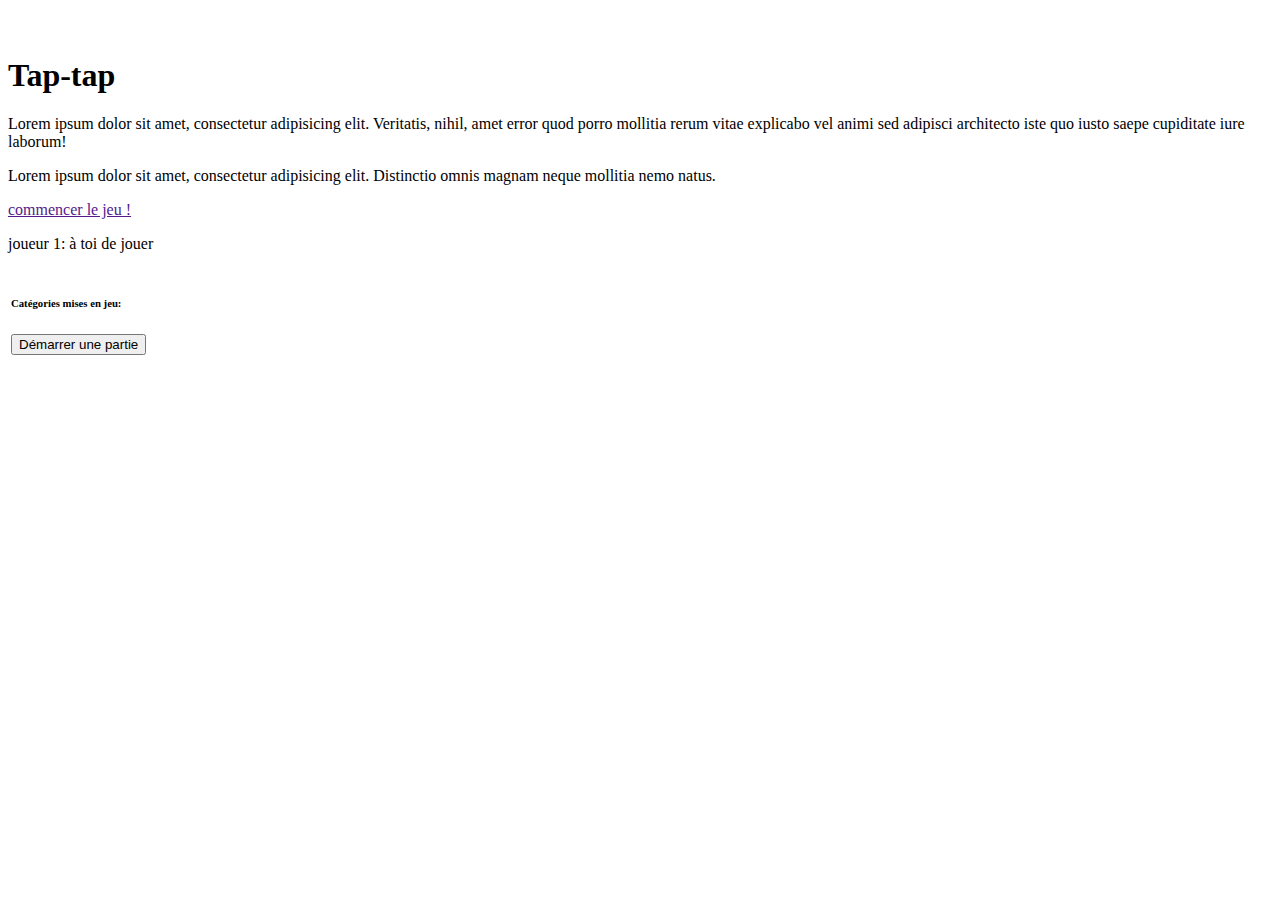
==== index.html @ 84244e04 "- fixed : stylesheet" ====
<!DOCTYPE html>
<!--[if lt IE 7]>      <html class="no-js lt-ie9 lt-ie8 lt-ie7"> <![endif]-->
<!--[if IE 7]>         <html class="no-js lt-ie9 lt-ie8"> <![endif]-->
<!--[if IE 8]>         <html class="no-js lt-ie9"> <![endif]-->
<!--[if gt IE 8]><!--> <html class="no-js"> <!--<![endif]-->
    <head>
        <meta charset="utf-8"/>
        <meta http-equiv="X-UA-Compatible" content="IE=edge,chrome=1"/>
        <title></title>
        <meta name="description" content=""/>
        <meta name="viewport" content="width=device-width"/>
        <link rel="stylesheet" href="http://swally.herokuapp.com/stylesheets/app.css"/>
    </head>
    <body ng-app="swallyApp" id="page">

        <!--[if lt IE 7]>
            <p class="chromeframe">You are using an outdated browser. <a href="http://browsehappy.com/">Upgrade your browser today</a> or <a href="http://www.google.com/chromeframe/?redirect=true">install Google Chrome Frame</a> to better experience this site.</p>
        <![endif]-->
        
        <!--[if lt IE 9]>
            <script src="scripts/vendor/es5-shim.min.js"></script>
            <script src="scripts/vendor/json3.min.js"></script>
        <![endif]-->

        <!-- Add your site or application content here -->
        <header>
            <table>
                <tbody>
                    <tr>
                        <td class="logo">
                            <h1></h1>
                        </td>
                    </tr>
                </tbody>
            </table>    
        </header>

        <div class="mini-game">
            <div class="container">        
                <div class="row-fluid">
                     <div class="introduction span8 offset2">
                        <div class="introduction-wrapper">
                            <header>
                                <h1>Tap-tap</h1>
                            </header>
                            <div class="content">
                                <p>Lorem ipsum dolor sit amet, consectetur adipisicing elit. Veritatis, nihil, amet error quod porro mollitia rerum vitae explicabo vel animi sed adipisci architecto iste quo iusto saepe cupiditate iure laborum!</p>   
                                <p>Lorem ipsum dolor sit amet, consectetur adipisicing elit. Distinctio omnis magnam neque mollitia nemo natus.</p>               
                            </div>       
                            <footer>
                                <p><a href="" class="btn btn-primary btn-huge">commencer le jeu !</a></p>
                              <p class="small light">joueur 1: à toi de jouer</p>
                          </footer>               
                      </div>
                  </div>
               <!--   <div class="sreen-game tap-tap interface-is-displayed">
                    <div class="timer">
                        <span>1</span>
                    </div>
                    <ul class="gauge">
                        <li class="level-1"></li>
                        <li class="level-2"></li>
                        <li class="level-3"></li>
                        <li class="level-4"></li>
                        <li class="level-5"></li>
                        <li class="level-6"></li>
                    </ul>
                    <p class="light small instruction">Tap !!</p>
                  </div> -->
              </div>
          </div>
        </div>        

        <table>
            <tbody>
                <tr>
                    <td>
                        <div class="main-content" data-ng-view></div>
                    </td>
                </tr>
            </tbody>
        </table> 


        <!-- build:js scripts/scripts.js -->
    	<script type="text/javascript" src="scripts/vendor/angular.min.js"></script>
    	<script type="text/javascript" src="scripts/vendor/angular-resource.min.js"></script>
    	<script type="text/javascript" src="scripts/app.js"></script>
    	<script type="text/javascript" src="scripts/services/services.js"></script>
    	<script type="text/javascript" src="scripts/controllers/controllers.js"></script>
        <!-- endbuild -->

        <!-- PARTIAL FOR Access-Control-Allow-Origin -->
        <script type="text/ng-template" src="./views/_card.html"></script>
        <script type="text/ng-template" src="./views/_game.html"></script>
    </body>
</html>
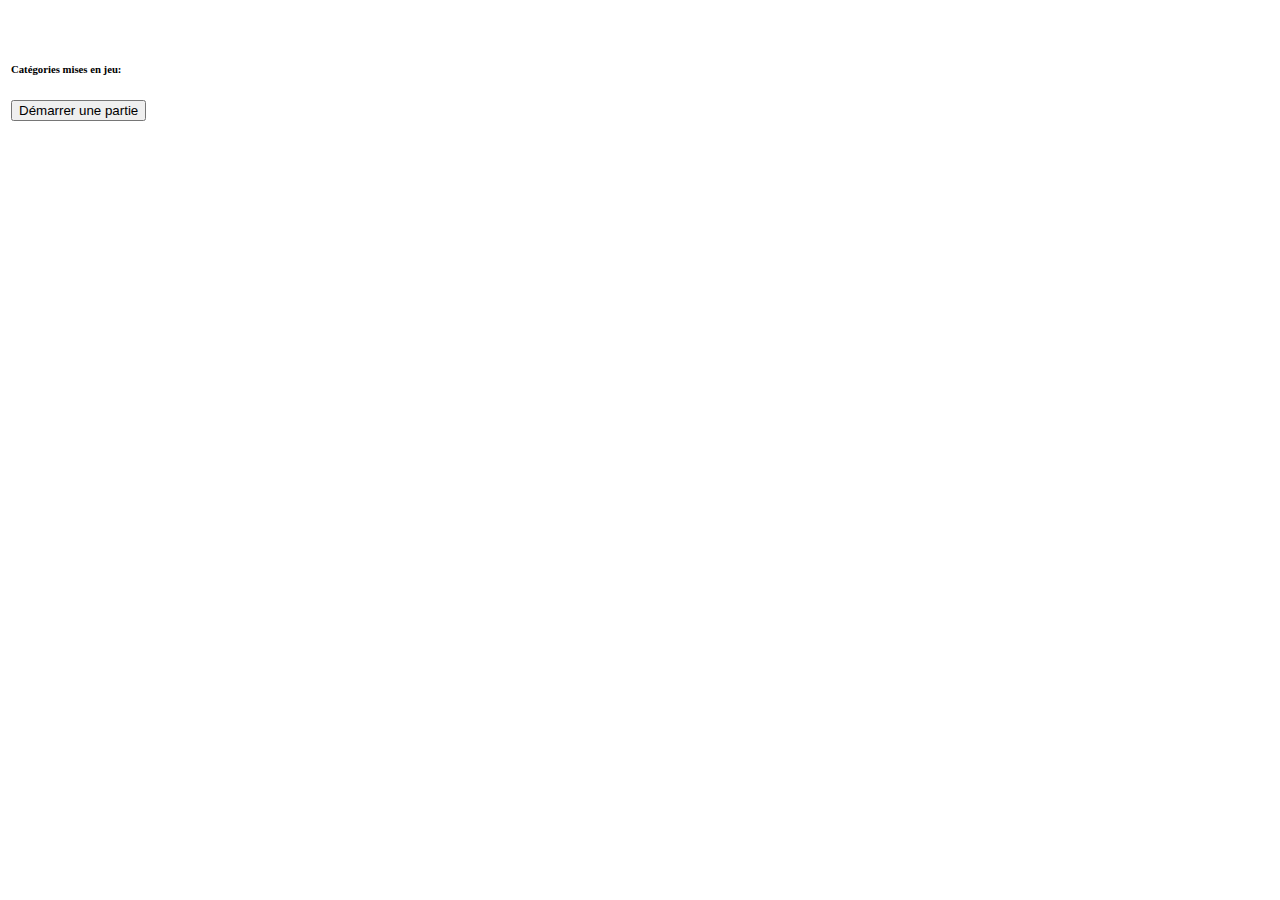
==== commit 4f58d5ba: "taptap game v0.1" ====
--- a/index.html
+++ b/index.html
@@ -10,6 +10,16 @@
         <meta name="description" content=""/>
         <meta name="viewport" content="width=device-width"/>
         <link rel="stylesheet" href="http://swally.herokuapp.com/stylesheets/app.css"/>
+
+        <style type="text/css">
+            div.effect-click{
+                height: 6px;
+                width: :6px;
+                background: blue;
+                border-radius: 20px;
+                position: absolute;
+            }
+        </style>
     </head>
     <body ng-app="swallyApp" id="page">
 
@@ -35,41 +45,7 @@
             </table>    
         </header>
 
-        <div class="mini-game">
-            <div class="container">        
-                <div class="row-fluid">
-                     <div class="introduction span8 offset2">
-                        <div class="introduction-wrapper">
-                            <header>
-                                <h1>Tap-tap</h1>
-                            </header>
-                            <div class="content">
-                                <p>Lorem ipsum dolor sit amet, consectetur adipisicing elit. Veritatis, nihil, amet error quod porro mollitia rerum vitae explicabo vel animi sed adipisci architecto iste quo iusto saepe cupiditate iure laborum!</p>   
-                                <p>Lorem ipsum dolor sit amet, consectetur adipisicing elit. Distinctio omnis magnam neque mollitia nemo natus.</p>               
-                            </div>       
-                            <footer>
-                                <p><a href="" class="btn btn-primary btn-huge">commencer le jeu !</a></p>
-                              <p class="small light">joueur 1: à toi de jouer</p>
-                          </footer>               
-                      </div>
-                  </div>
-               <!--   <div class="sreen-game tap-tap interface-is-displayed">
-                    <div class="timer">
-                        <span>1</span>
-                    </div>
-                    <ul class="gauge">
-                        <li class="level-1"></li>
-                        <li class="level-2"></li>
-                        <li class="level-3"></li>
-                        <li class="level-4"></li>
-                        <li class="level-5"></li>
-                        <li class="level-6"></li>
-                    </ul>
-                    <p class="light small instruction">Tap !!</p>
-                  </div> -->
-              </div>
-          </div>
-        </div>        
+        <div ng-controller="GamesCtrl" ng-include src="current_mini_game.url" ng-show="show_mini_game" ></div>        
 
         <table>
             <tbody>
@@ -83,10 +59,12 @@
 
 
         <!-- build:js scripts/scripts.js -->
-    	<script type="text/javascript" src="scripts/vendor/angular.min.js"></script>
+    	<script type="text/javascript" src="http://code.jquery.com/jquery-1.10.0.min.js"></script>
+        <script type="text/javascript" src="scripts/vendor/angular.min.js"></script>
     	<script type="text/javascript" src="scripts/vendor/angular-resource.min.js"></script>
     	<script type="text/javascript" src="scripts/app.js"></script>
     	<script type="text/javascript" src="scripts/services/services.js"></script>
+        <script type="text/javascript" src="scripts/directives/directives.js"></script>
     	<script type="text/javascript" src="scripts/controllers/controllers.js"></script>
         <!-- endbuild -->
 
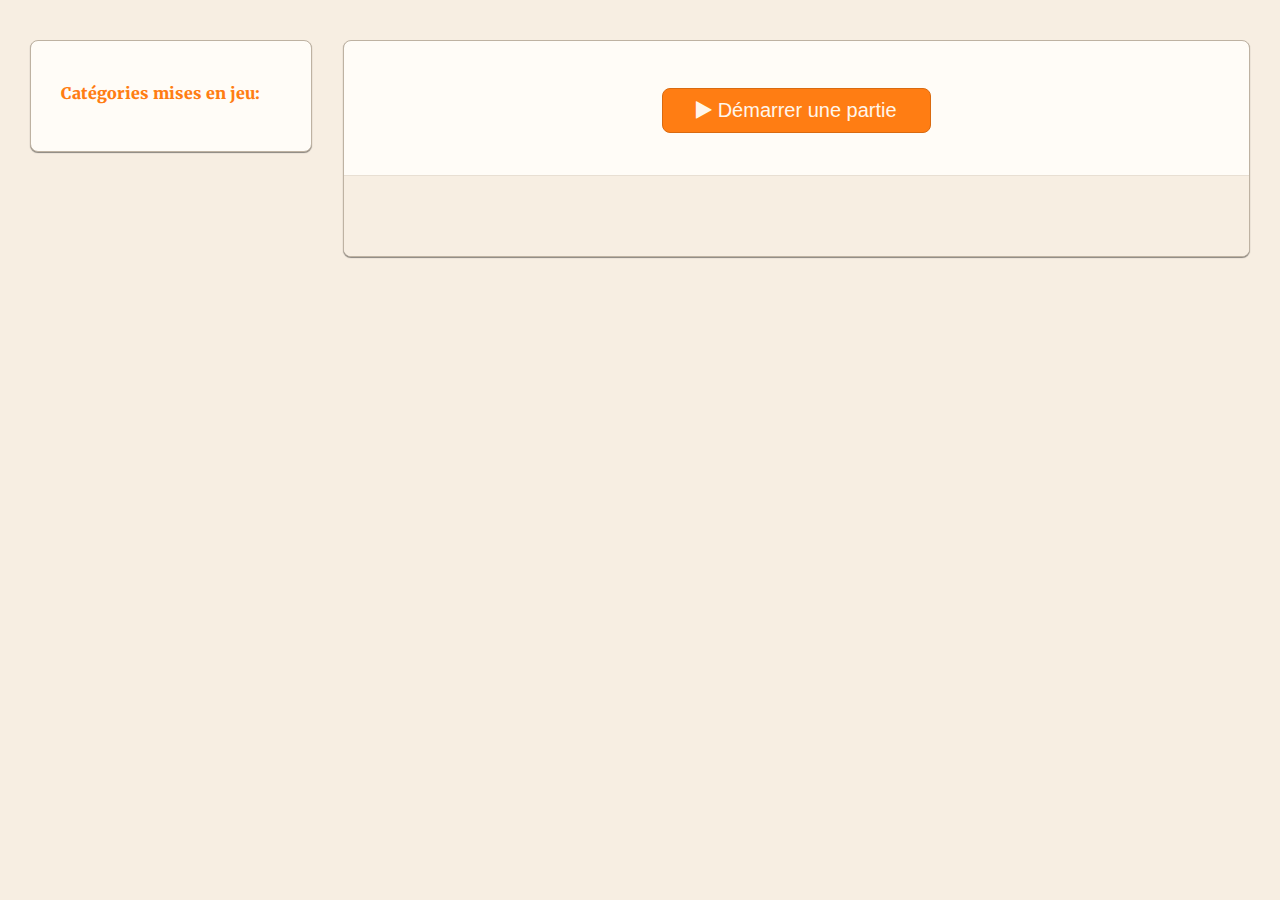
==== commit 1dbcb93a: "- fixed : layout for screen game is now in full screen" ====
--- a/index.html
+++ b/index.html
@@ -9,17 +9,7 @@
         <title></title>
         <meta name="description" content=""/>
         <meta name="viewport" content="width=device-width"/>
-        <link rel="stylesheet" href="http://swally.herokuapp.com/stylesheets/app.css"/>
-
-        <style type="text/css">
-            div.effect-click{
-                height: 6px;
-                width: :6px;
-                background: blue;
-                border-radius: 20px;
-                position: absolute;
-            }
-        </style>
+        <link rel="stylesheet" href="assets/stylesheets/app.css"/>
     </head>
     <body ng-app="swallyApp" id="page">
 
@@ -45,9 +35,9 @@
             </table>    
         </header>
 
-        <div ng-controller="GamesCtrl" ng-include src="current_mini_game.url" ng-show="show_mini_game" ></div>        
+        <div ng-controller="GamesCtrl" ng-include src="current_mini_game.url" ng-show="show_mini_game" class="mini-game" ></div>        
 
-        <table>
+        <table class="table-main-content">
             <tbody>
                 <tr>
                     <td>
@@ -68,8 +58,9 @@
     	<script type="text/javascript" src="scripts/controllers/controllers.js"></script>
         <!-- endbuild -->
 
-        <!-- PARTIAL FOR Access-Control-Allow-Origin -->
+                <!-- PARTIAL FOR Access-Control-Allow-Origin -->
         <script type="text/ng-template" src="./views/_card.html"></script>
         <script type="text/ng-template" src="./views/_game.html"></script>
+        
     </body>
 </html>
--- a/assets/stylesheets/app.css
+++ b/assets/stylesheets/app.css
@@ -0,0 +1,2139 @@
+@import url(http://fonts.googleapis.com/css?family=Merriweather:400,700);
+@import url(bootstrap.min.css);
+@import url(bootstrap-responsive.min.css);
+/* line 42, sprites/*.png */
+.sprites-sprite, .sprites-Swally-logo {
+  background: url('../images/sprites-sdd5f21941a.png') no-repeat;
+}
+
+/* line 60, ../../../../../../Users/thomasdelissen/.rvm/gems/ruby-1.9.3-p374@rails3tutorial2ndEd/gems/compass-0.12.2/frameworks/compass/stylesheets/compass/utilities/sprites/_base.scss */
+.sprites-Swally-logo {
+  background-position: 0 0;
+}
+
+/* line 58, card/*.png */
+.card-sprite, .card-front, .card-mask-lvl-1, .card-mask-lvl-2, .card.is-not-revealed, .card.is-revealed .first-background-image, .card.is-revealed .second-background-image {
+  background: url('../images/card-s01815f1af0.png') no-repeat;
+}
+
+/* line 60, ../../../../../../Users/thomasdelissen/.rvm/gems/ruby-1.9.3-p374@rails3tutorial2ndEd/gems/compass-0.12.2/frameworks/compass/stylesheets/compass/utilities/sprites/_base.scss */
+.card-front {
+  background-position: 0 0;
+}
+
+/* line 60, ../../../../../../Users/thomasdelissen/.rvm/gems/ruby-1.9.3-p374@rails3tutorial2ndEd/gems/compass-0.12.2/frameworks/compass/stylesheets/compass/utilities/sprites/_base.scss */
+.card-mask-lvl-1 {
+  background-position: 0 -577px;
+}
+
+/* line 60, ../../../../../../Users/thomasdelissen/.rvm/gems/ruby-1.9.3-p374@rails3tutorial2ndEd/gems/compass-0.12.2/frameworks/compass/stylesheets/compass/utilities/sprites/_base.scss */
+.card-mask-lvl-2 {
+  background-position: 0 -297px;
+}
+
+/* line 3, ../sass/_base.scss */
+body {
+  background: #f7eee2;
+  position: relative;
+}
+
+/* line 8, ../sass/_base.scss */
+* {
+  -webkit-box-sizing: content-box;
+  -moz-box-sizing: content-box;
+  box-sizing: content-box;
+}
+
+/* line 14, ../sass/_base.scss */
+body, p {
+  margin: 0;
+  padding-bottom: 10px;
+  font-family: "Merriweather", georgia, arial;
+  font-size: 16px;
+  line-height: 1.5em;
+  color: #666666;
+}
+
+/* line 25, ../sass/_base.scss */
+h1, .h1, h2, .h2, h3, .h3, h4, .h4, h5, .h5, .card.is-revealed .category, h6, .h6 {
+  margin: 10px 0 10px 0;
+  font-family: "Merriweather", georgia, arial;
+  font-weight: 900;
+}
+
+/* line 31, ../sass/_base.scss */
+h1, .h1 {
+  color: #ff7d13;
+  font-size: 40px;
+  line-height: 40px;
+}
+
+/* line 37, ../sass/_base.scss */
+h2, .h2 {
+  color: #ff7d13;
+  font-size: 30px;
+  line-height: 40px;
+}
+
+/* line 42, ../sass/_base.scss */
+h3, .h3 {
+  color: #0b9999;
+  font-size: 24px;
+  line-height: 40px;
+}
+
+/* line 47, ../sass/_base.scss */
+h4, .h4 {
+  color: #0b9999;
+  font-size: 20px;
+  line-height: 20px;
+}
+
+/* line 52, ../sass/_base.scss */
+h5, .h5, .card.is-revealed .category {
+  color: #565656;
+  font-size: 18px;
+  line-height: 20px;
+}
+
+/* line 57, ../sass/_base.scss */
+h6, .h6 {
+  color: #565656;
+  font-size: 16px;
+  line-height: 20px;
+}
+
+/* line 63, ../sass/_base.scss */
+a {
+  padding-bottom: 1px;
+  color: #ff7d13;
+  text-decoration: none;
+}
+/* line 68, ../sass/_base.scss */
+a:hover {
+  padding-bottom: 0;
+  color: #ff7d13;
+  border-bottom: solid 1px #ff7d13;
+}
+/* line 74, ../sass/_base.scss */
+a:active {
+  padding-bottom: 0;
+  background: #f7eee2;
+  border-bottom: solid 1px #d96a10;
+  color: #d96a10;
+}
+
+/* line 82, ../sass/_base.scss */
+ul, li {
+  list-style: none;
+  padding-left: 0;
+}
+
+/* line 86, ../sass/_base.scss */
+table {
+  width: 100%;
+  padding: 0;
+  margin: 0;
+  display: table;
+  border-collapse: collapse;
+  border-spacing: 0;
+}
+
+/* line 94, ../sass/_base.scss */
+td {
+  vertical-align: top;
+  border-collapse: collapse;
+  border-spacing: 0;
+  padding: 0;
+}
+
+/* line 2, ../sass/_tools.scss */
+.primary-gradient, .btn.btn-primary:hover, .main-bar {
+  background-image: -webkit-gradient(linear, 50% 0%, 50% 100%, color-stop(0%, #ff9036), color-stop(100%, #ff7d13));
+  background-image: -webkit-linear-gradient(#ff9036, #ff7d13);
+  background-image: -moz-linear-gradient(#ff9036, #ff7d13);
+  background-image: -o-linear-gradient(#ff9036, #ff7d13);
+  background-image: linear-gradient(#ff9036, #ff7d13);
+}
+
+/* line 5, ../sass/_tools.scss */
+.classic-gradient {
+  background-image: -webkit-gradient(linear, 50% 0%, 50% 100%, color-stop(0%, #ffffff), color-stop(100%, #f0f0f0));
+  background-image: -webkit-linear-gradient(#ffffff, #f0f0f0);
+  background-image: -moz-linear-gradient(#ffffff, #f0f0f0);
+  background-image: -o-linear-gradient(#ffffff, #f0f0f0);
+  background-image: linear-gradient(#ffffff, #f0f0f0);
+}
+
+/* line 9, ../sass/_tools.scss */
+.classic-shadow, .box, .tag, .main-bar {
+  -webkit-box-shadow: rgba(0, 0, 0, 0.45) 0px 1px 1px;
+  -moz-box-shadow: rgba(0, 0, 0, 0.45) 0px 1px 1px;
+  box-shadow: rgba(0, 0, 0, 0.45) 0px 1px 1px;
+}
+
+/* line 12, ../sass/_tools.scss */
+.no-shadow, .tag .is-disabled {
+  -webkit-box-shadow: rgba(0, 0, 0, 0) 0px 0px 0px;
+  -moz-box-shadow: rgba(0, 0, 0, 0) 0px 0px 0px;
+  box-shadow: rgba(0, 0, 0, 0) 0px 0px 0px;
+}
+
+/* line 16, ../sass/_tools.scss */
+.rounded, .box, .tag, .border-radius, .mini-game .tap-tap .gauge li {
+  -webkit-border-radius: 8px;
+  -moz-border-radius: 8px;
+  -ms-border-radius: 8px;
+  -o-border-radius: 8px;
+  border-radius: 8px;
+}
+
+/* line 20, ../sass/_tools.scss */
+.small, .tag {
+  font-size: 0.8em;
+  line-height: 1.4em;
+}
+
+/* line 25, ../sass/_tools.scss */
+.very-small {
+  font-size: 0.6em;
+  line-height: 1.3em;
+}
+
+/* line 30, ../sass/_tools.scss */
+.light {
+  color: #939392;
+}
+
+/* line 34, ../sass/_tools.scss */
+.clear, .clearfix {
+  clear: both;
+}
+
+/* line 37, ../sass/_tools.scss */
+.relative {
+  position: relative;
+}
+
+/* line 40, ../sass/_tools.scss */
+.block {
+  display: block;
+}
+
+/* line 43, ../sass/_tools.scss */
+.is-valid, .is-validated {
+  color: #0fcc0f;
+}
+
+/* line 46, ../sass/_tools.scss */
+.is-green {
+  color: #0fcc0f;
+}
+
+/* line 2, ../sass/_module.scss */
+.box {
+  padding: 30px;
+  margin-bottom: 30px;
+  overflow: hidden;
+  border: solid 1px #beb2a2;
+  background: #fffcf7;
+}
+
+/* line 12, ../sass/_module.scss */
+.tag {
+  margin: 0 10px 0 0;
+  padding: 2px 13px;
+  display: inline-block;
+  font-weight: 700;
+  color: #ffffff;
+  background-color: #0b9999;
+}
+/* line 24, ../sass/_module.scss */
+.tag:hover {
+  cursor: pointer;
+  background-color: #0a8989;
+}
+/* line 28, ../sass/_module.scss */
+.tag:active, .tag.is-active {
+  background-color: #0a8989;
+  -webkit-box-shadow: white 0px 1px 1px;
+  -moz-box-shadow: white 0px 1px 1px;
+  box-shadow: white 0px 1px 1px;
+  color: #fff6eb;
+}
+
+/* line 35, ../sass/_module.scss */
+.sub-bar {
+  padding: 30px;
+  background: #f1e8dd;
+  border-bottom: 1px solid #d3cbc0;
+}
+
+/* line 42, ../sass/_module.scss */
+.btn {
+  display: inline-block;
+  padding: 4px 12px;
+  border: solid 1px #d3cbc0;
+  -webkit-border-radius: 8px;
+  -moz-border-radius: 8px;
+  -ms-border-radius: 8px;
+  -o-border-radius: 8px;
+  border-radius: 8px;
+  background-color: #ff7d13;
+  font-weight: 700;
+  text-align: center;
+}
+/* line 54, ../sass/_module.scss */
+.btn.btn-primary {
+  border: solid 1px #d96a10;
+  color: #fff6eb;
+  background-color: #ff7d13;
+}
+/* line 59, ../sass/_module.scss */
+.btn.btn-primary:hover {
+  cursor: pointer;
+  -webkit-box-shadow: rgba(0, 0, 0, 0.55) 0px 1px 1px;
+  -moz-box-shadow: rgba(0, 0, 0, 0.55) 0px 1px 1px;
+  box-shadow: rgba(0, 0, 0, 0.55) 0px 1px 1px;
+}
+/* line 64, ../sass/_module.scss */
+.btn.btn-primary:active {
+  background-image: none;
+  background-color: #d96a10;
+  -webkit-box-shadow: rgba(0, 0, 0, 0.45) 0 0px 1px 1px inset;
+  -moz-box-shadow: rgba(0, 0, 0, 0.45) 0 0px 1px 1px inset;
+  box-shadow: rgba(0, 0, 0, 0.45) 0 0px 1px 1px inset;
+  border: solid 1px rgba(0, 0, 0, 0);
+}
+/* line 71, ../sass/_module.scss */
+.btn.btn-large {
+  padding: 7px 20px;
+}
+/* line 74, ../sass/_module.scss */
+.btn.btn-huge {
+  font-size: 20px;
+  font-weight: normal;
+  padding: 10px 15px;
+}
+
+/* line 82, ../sass/_module.scss */
+.table tr, .table th {
+  background-color: white;
+}
+/* line 85, ../sass/_module.scss */
+.table tbody:nth-child(odd) td, .table tbody:nth-child(odd) th {
+  background-color: #fffcf7;
+}
+/* line 88, ../sass/_module.scss */
+.table tbody, .table tr {
+  vertical-align: middle;
+}
+/* line 92, ../sass/_module.scss */
+.table tbody:first-child td {
+  border: none;
+}
+/* line 96, ../sass/_module.scss */
+.table td {
+  display: table-cell;
+  padding: 12px;
+  border-top: solid 1px #f1e8dd;
+  text-align: left;
+}
+
+/* line 108, ../sass/_module.scss */
+.card,
+.first-background-color,
+.second-background-color,
+.first-background-image,
+.second-background-image {
+  width: 100%;
+  max-width: 156px;
+  height: 254px;
+  -webkit-border-radius: 10px;
+  -moz-border-radius: 10px;
+  -ms-border-radius: 10px;
+  -o-border-radius: 10px;
+  border-radius: 10px;
+}
+
+/* line 114, ../sass/_module.scss */
+.card {
+  position: relative;
+  border: solid 1px #c4bcb2;
+  -webkit-box-shadow: rgba(0, 0, 0, 0.2) 0px 0px 3px;
+  -moz-box-shadow: rgba(0, 0, 0, 0.2) 0px 0px 3px;
+  box-shadow: rgba(0, 0, 0, 0.2) 0px 0px 3px;
+  text-align: center;
+}
+
+/* line 120, ../sass/_module.scss */
+div.effect-click {
+  width: 6px;
+  height: 6px;
+  background: blue;
+  border-radius: 20px;
+  position: absolute;
+}
+
+/* line 2, ../sass/_layout.scss */
+.main-bar {
+  width: 100%;
+  height: 35px;
+  position: relative;
+  z-index: 100;
+}
+/* line 10, ../sass/_layout.scss */
+.main-bar h1 {
+  display: inline-block;
+  height: 34px;
+  width: 137px;
+  vertical-align: middle;
+  text-align: center;
+}
+/* line 18, ../sass/_layout.scss */
+.main-bar td {
+  height: 100%;
+  vertical-align: middle;
+}
+/* line 22, ../sass/_layout.scss */
+.main-bar .logo {
+  height: 30px;
+  background-image: url(../images/logo.svg);
+  background-size: 116px;
+  background-repeat: no-repeat;
+  background-position: center 7px;
+  background-size: 80px;
+  width: 140px;
+  padding: 3px 30px 0 30px;
+  margin: 5px 0;
+}
+/* line 33, ../sass/_layout.scss */
+.main-bar .quote {
+  padding-left: 30px;
+}
+/* line 37, ../sass/_layout.scss */
+.main-bar .user {
+  text-align: right;
+  padding-right: 60px;
+}
+/* line 41, ../sass/_layout.scss */
+.main-bar p, .main-bar a, .main-bar span {
+  vertical-align: middle;
+  color: #ffffff;
+  padding-bottom: 0;
+}
+
+/* line 48, ../sass/_layout.scss */
+.navigation {
+  width: 140px;
+  padding: 30px;
+  background: #e8dfd3;
+  -webkit-box-shadow: rgba(0, 0, 0, 0.25) -2px 3px 3px inset;
+  -moz-box-shadow: rgba(0, 0, 0, 0.25) -2px 3px 3px inset;
+  box-shadow: rgba(0, 0, 0, 0.25) -2px 3px 3px inset;
+}
+/* line 54, ../sass/_layout.scss */
+.navigation a {
+  display: inline-block;
+  padding: 5px 15px 6px 15px;
+}
+/* line 57, ../sass/_layout.scss */
+.navigation a:hover {
+  padding-bottom: 5px;
+}
+
+/* line 64, ../sass/_layout.scss */
+.main-content {
+  padding: 30px;
+}
+/* line 66, ../sass/_layout.scss */
+.main-content .box {
+  margin: inherit 30px 30px 30px;
+}
+/* line 69, ../sass/_layout.scss */
+.main-content .activities {
+  padding: 0;
+}
+
+/* line 73, ../sass/_layout.scss */
+.table-main-content {
+  position: relative;
+}
+
+/* line 78, ../sass/_layout.scss */
+.playground {
+  padding: 0;
+}
+/* line 80, ../sass/_layout.scss */
+.playground .name {
+  font-size: 16px;
+  font-weight: 400;
+}
+/* line 84, ../sass/_layout.scss */
+.playground .content {
+  width: 75%;
+  float: left;
+  padding-right: 5%;
+}
+/* line 91, ../sass/_layout.scss */
+.playground .btn {
+  margin-bottom: 15px;
+  margin-top: 20px;
+}
+/* line 95, ../sass/_layout.scss */
+.playground .btn i {
+  font-weight: normal;
+}
+/* line 98, ../sass/_layout.scss */
+.playground .time-played {
+  text-align: center;
+}
+
+/* line 102, ../sass/_layout.scss */
+.card-area {
+  padding: 3%;
+  box-sizing: border-box;
+}
+/* line 105, ../sass/_layout.scss */
+.card-area .card {
+  left: 18px;
+}
+/* line 108, ../sass/_layout.scss */
+.card-area ul {
+  margin: 0;
+}
+/* line 111, ../sass/_layout.scss */
+.card-area .card-container {
+  position: relative;
+}
+/* line 116, ../sass/_layout.scss */
+.card-area .card-container:first-child {
+  margin-left: 0;
+}
+
+/* line 121, ../sass/_layout.scss */
+.categories-area, .playground {
+  float: left;
+}
+
+/* line 125, ../sass/_layout.scss */
+.categories-area .title {
+  color: #ff7d13;
+  line-height: 1.5em;
+}
+
+/* line 133, ../sass/_layout.scss */
+.pledge-area {
+  padding: 30px;
+  background: #f7eee2;
+  border-top: 1px solid #e8dfd3;
+  position: relative;
+}
+/* line 138, ../sass/_layout.scss */
+.pledge-area:after, .pledge-area:before {
+  bottom: 100%;
+  border: solid transparent;
+  content: " ";
+  height: 0;
+  width: 0;
+  position: absolute;
+  pointer-events: none;
+}
+/* line 147, ../sass/_layout.scss */
+.pledge-area:before {
+  border-color: rgba(194, 225, 245, 0);
+  border-bottom-color: #e8dfd3;
+  border-width: 11px;
+  margin-left: -11px;
+  left: 12.5%;
+  display: none;
+}
+/* line 155, ../sass/_layout.scss */
+.pledge-area:after {
+  border-color: rgba(136, 183, 213, 0);
+  border-bottom-color: #f7eee2;
+  border-width: 10px;
+  margin-left: -10px;
+  left: 12.5%;
+  display: none;
+}
+
+/* line 164, ../sass/_layout.scss */
+.activities {
+  overflow: hidden;
+  margin: 0 30px;
+}
+/* line 167, ../sass/_layout.scss */
+.activities .rank {
+  width: 20px;
+  padding: 12px 30px;
+  color: #0b9999;
+  font-weight: 700;
+}
+/* line 174, ../sass/_layout.scss */
+.activities .rule {
+  padding-left: 0;
+}
+
+/* line 181, ../sass/_layout.scss */
+.sub-bar .label {
+  font-weight: 400;
+  color: #666666;
+}
+/* line 185, ../sass/_layout.scss */
+.sub-bar .filter {
+  margin-right: 60px;
+  float: left;
+}
+/* line 188, ../sass/_layout.scss */
+.sub-bar .filter:last-child {
+  margin-right: 0;
+}
+
+/* line 193, ../sass/_layout.scss */
+.mini-game {
+  position: absolute;
+  width: 100%;
+  height: 100%;
+  top: 0;
+  left: 0;
+  z-index: 100;
+  margin: 0 0 0 0;
+  padding: 30px;
+  box-sizing: border-box;
+  background: rgba(255, 252, 247, 0.95);
+}
+/* line 204, ../sass/_layout.scss */
+.mini-game .container {
+  margin: 0 auto;
+}
+/* line 207, ../sass/_layout.scss */
+.mini-game .introduction-wrapper {
+  max-width: 600px;
+  margin: 0 auto;
+}
+/* line 211, ../sass/_layout.scss */
+.mini-game .introduction {
+  text-align: center;
+  text-align: justify;
+  padding-top: 30px;
+}
+/* line 215, ../sass/_layout.scss */
+.mini-game .introduction h1, .mini-game .introduction footer {
+  text-align: center;
+}
+/* line 218, ../sass/_layout.scss */
+.mini-game .introduction header {
+  margin: 0 auto 45px auto;
+}
+/* line 221, ../sass/_layout.scss */
+.mini-game .introduction .content {
+  margin: 0 0 37.5px 0;
+}
+/* line 224, ../sass/_layout.scss */
+.mini-game .introduction footer {
+  margin-bottom: 30px;
+}
+/* line 229, ../sass/_layout.scss */
+.mini-game .sreen-game .instruction {
+  text-align: center;
+  position: absolute;
+  bottom: -20px;
+  left: 49%;
+}
+/* line 235, ../sass/_layout.scss */
+.mini-game .sreen-game .instruction, .mini-game .sreen-game .timer, .mini-game .sreen-game .gauge {
+  -webkit-transition-property: all;
+  -moz-transition-property: all;
+  -o-transition-property: all;
+  transition-property: all;
+  -webkit-transition-duration: 400ms;
+  -moz-transition-duration: 400ms;
+  -o-transition-duration: 400ms;
+  transition-duration: 400ms;
+  -webkit-transition-timing-function: ease-in;
+  -moz-transition-timing-function: ease-in;
+  -o-transition-timing-function: ease-in;
+  transition-timing-function: ease-in;
+}
+/* line 241, ../sass/_layout.scss */
+.mini-game .sreen-game.interface-is-displayed .gauge {
+  left: 30px;
+  opacity: 1;
+}
+/* line 245, ../sass/_layout.scss */
+.mini-game .sreen-game.interface-is-displayed .timer {
+  right: 30px;
+  opacity: 1;
+}
+/* line 249, ../sass/_layout.scss */
+.mini-game .sreen-game.interface-is-displayed .instruction {
+  bottom: 30px;
+  opacity: 1;
+}
+
+/* line 3, ../sass/game/_tap-tap.scss */
+.mini-game .tap-tap .timer {
+  font-size: 60px;
+  position: absolute;
+  right: -100px;
+  opacity: 0;
+  color: #ff7d13;
+}
+/* line 10, ../sass/game/_tap-tap.scss */
+.mini-game .tap-tap .gauge {
+  position: absolute;
+  top: 30px;
+  left: -45px;
+  opacity: 0;
+  margin: 0;
+}
+/* line 16, ../sass/game/_tap-tap.scss */
+.mini-game .tap-tap .gauge li {
+  height: 20px;
+  display: block;
+  margin: 0 0 7.5px 0;
+}
+/* line 22, ../sass/game/_tap-tap.scss */
+.mini-game .tap-tap .gauge .level-1 {
+  width: 45px;
+  background: #ff7d13;
+}
+/* line 26, ../sass/game/_tap-tap.scss */
+.mini-game .tap-tap .gauge .level-2 {
+  width: 40px;
+  background: #ff9036;
+}
+/* line 30, ../sass/game/_tap-tap.scss */
+.mini-game .tap-tap .gauge .level-3 {
+  width: 35px;
+  background: #ffa459;
+}
+/* line 34, ../sass/game/_tap-tap.scss */
+.mini-game .tap-tap .gauge .level-4 {
+  width: 30px;
+  background: #ffb87d;
+}
+/* line 38, ../sass/game/_tap-tap.scss */
+.mini-game .tap-tap .gauge .level-5 {
+  width: 25px;
+  background: #ffcba1;
+}
+/* line 42, ../sass/game/_tap-tap.scss */
+.mini-game .tap-tap .gauge .level-6 {
+  width: 20px;
+  background: #ffdec4;
+}
+
+/* line 3, ../sass/game/_game.scss */
+.mini-game {
+  -webkit-backface-hidden: hidden;
+  -webkit-animation-name: game-background;
+  -webkit-animation-duration: 1600ms;
+  -webkit-animation-timing-function: ease-in;
+  -webkit-animation-iteration-count: 1;
+  -webkit-animation-direction: normal;
+  -webkit-animation-delay: 0;
+  -webkit-animation-play-state: running;
+  -webkit-animation-fill-mode: forwards;
+}
+/* line 13, ../sass/game/_game.scss */
+.mini-game header, .mini-game .content {
+  -webkit-backface-hidden: hidden;
+  -webkit-animation-name: game-header-body;
+  -webkit-animation-duration: 1600ms;
+  -webkit-animation-timing-function: ease-in;
+  -webkit-animation-iteration-count: 1;
+  -webkit-animation-direction: normal;
+  -webkit-animation-delay: 0;
+  -webkit-animation-play-state: running;
+  -webkit-animation-fill-mode: forwards;
+}
+/* line 24, ../sass/game/_game.scss */
+.mini-game footer {
+  position: relative;
+  -webkit-backface-hidden: hidden;
+  -webkit-animation-name: game-footer;
+  -webkit-animation-duration: 1600ms;
+  -webkit-animation-timing-function: ease-in;
+  -webkit-animation-iteration-count: 1;
+  -webkit-animation-direction: normal;
+  -webkit-animation-delay: 0;
+  -webkit-animation-play-state: running;
+  -webkit-animation-fill-mode: forwards;
+}
+/* line 36, ../sass/game/_game.scss */
+.mini-game * {
+  -moz-user-select: -moz-none;
+  -webkit-user-select: none;
+  -ms-user-select: none;
+  user-select: none;
+}
+
+@-webkit-keyframes game-background {
+  /* line 44, ../sass/game/_game.scss */
+  0% {
+    opacity: 0;
+  }
+
+  /* line 48, ../sass/game/_game.scss */
+  25% {
+    opacity: 1;
+  }
+
+  /* line 52, ../sass/game/_game.scss */
+  50% {
+    opacity: 1;
+  }
+
+  /* line 56, ../sass/game/_game.scss */
+  75% {
+    opacity: 1;
+  }
+
+  /* line 60, ../sass/game/_game.scss */
+  100% {
+    opacity: 1;
+  }
+}
+
+@-webkit-keyframes game-header-body {
+  /* line 65, ../sass/game/_game.scss */
+  0% {
+    opacity: 0;
+  }
+
+  /* line 69, ../sass/game/_game.scss */
+  25% {
+    opacity: 0;
+  }
+
+  /* line 73, ../sass/game/_game.scss */
+  50% {
+    opacity: 0;
+  }
+
+  /* line 77, ../sass/game/_game.scss */
+  75% {
+    opacity: 1;
+  }
+
+  /* line 81, ../sass/game/_game.scss */
+  100% {
+    opacity: 1;
+  }
+}
+
+@-webkit-keyframes game-footer {
+  /* line 86, ../sass/game/_game.scss */
+  0% {
+    opacity: 0;
+    top: 20px;
+  }
+
+  /* line 91, ../sass/game/_game.scss */
+  25% {
+    opacity: 0;
+    top: 20px;
+  }
+
+  /* line 96, ../sass/game/_game.scss */
+  50% {
+    opacity: 0;
+    top: 20px;
+  }
+
+  /* line 101, ../sass/game/_game.scss */
+  75% {
+    opacity: 0;
+    top: 20px;
+  }
+
+  /* line 106, ../sass/game/_game.scss */
+  100% {
+    opacity: 1;
+    top: 0;
+  }
+}
+
+/* line 3, ../sass/game/_tap-tap.scss */
+.mini-game .tap-tap .timer {
+  font-size: 60px;
+  position: absolute;
+  right: -100px;
+  opacity: 0;
+  color: #ff7d13;
+}
+/* line 10, ../sass/game/_tap-tap.scss */
+.mini-game .tap-tap .gauge {
+  position: absolute;
+  top: 30px;
+  left: -45px;
+  opacity: 0;
+  margin: 0;
+}
+/* line 16, ../sass/game/_tap-tap.scss */
+.mini-game .tap-tap .gauge li {
+  height: 20px;
+  display: block;
+  margin: 0 0 7.5px 0;
+}
+/* line 22, ../sass/game/_tap-tap.scss */
+.mini-game .tap-tap .gauge .level-1 {
+  width: 45px;
+  background: #ff7d13;
+}
+/* line 26, ../sass/game/_tap-tap.scss */
+.mini-game .tap-tap .gauge .level-2 {
+  width: 40px;
+  background: #ff9036;
+}
+/* line 30, ../sass/game/_tap-tap.scss */
+.mini-game .tap-tap .gauge .level-3 {
+  width: 35px;
+  background: #ffa459;
+}
+/* line 34, ../sass/game/_tap-tap.scss */
+.mini-game .tap-tap .gauge .level-4 {
+  width: 30px;
+  background: #ffb87d;
+}
+/* line 38, ../sass/game/_tap-tap.scss */
+.mini-game .tap-tap .gauge .level-5 {
+  width: 25px;
+  background: #ffcba1;
+}
+/* line 42, ../sass/game/_tap-tap.scss */
+.mini-game .tap-tap .gauge .level-6 {
+  width: 20px;
+  background: #ffdec4;
+}
+
+/* line 2, ../sass/_state.scss */
+.tag .is-disabled {
+  background: #0b9999;
+}
+
+/* line 8, ../sass/_state.scss */
+.categories-area li.active {
+  color: #666666;
+  opacity: 0.4;
+  text-decoration: line-through;
+}
+
+/* line 16, ../sass/_state.scss */
+.card {
+  -webkit-transition: all 0.5s linear;
+  -moz-transition: all 0.5s linear;
+  -o-transition: all 0.5s linear;
+  transition: all 0.5s linear;
+  -webkit-transform-style: preserve-3d;
+  -moz-transform-style: preserve-3d;
+  -ms-transform-style: preserve-3d;
+  -o-transform-style: preserve-3d;
+  transform-style: preserve-3d;
+  -webkit-transform-origin: center top 50%;
+  -moz-transform-origin: center top 50%;
+  -ms-transform-origin: center top 50%;
+  -o-transform-origin: center top 50%;
+  transform-origin: center top 50%;
+  -webkit-backface-visibility: hidden;
+  -moz-backface-visibility: hidden;
+  -ms-backface-visibility: hidden;
+  -o-backface-visibility: hidden;
+  backface-visibility: hidden;
+}
+/* line 22, ../sass/_state.scss */
+.card.is-not-revealed {
+  background-position: 0 0;
+}
+/* line 24, ../sass/_state.scss */
+.card.is-not-revealed .category, .card.is-not-revealed .smiley {
+  display: none;
+}
+/* line 29, ../sass/_state.scss */
+.card.is-revealed .category, .card.is-revealed .smiley {
+  position: relative;
+  z-index: 100;
+}
+/* line 33, ../sass/_state.scss */
+.card.is-revealed:hover {
+  cursor: pointer;
+}
+/* line 36, ../sass/_state.scss */
+.card.is-revealed .category {
+  margin: 40px 27px 10px 27px;
+  color: #ff7d13;
+}
+/* line 41, ../sass/_state.scss */
+.card.is-revealed .smiley {
+  color: rgba(255, 125, 19, 0.6);
+  font-weight: bold;
+  -webkit-transform: rotate(90deg);
+  -moz-transform: rotate(90deg);
+  -ms-transform: rotate(90deg);
+  -o-transform: rotate(90deg);
+  transform: rotate(90deg);
+}
+/* line 49, ../sass/_state.scss */
+.card.is-revealed .first-background-color,
+.card.is-revealed .second-background-color,
+.card.is-revealed .first-background-image,
+.card.is-revealed .second-background-image {
+  position: absolute;
+  top: 0;
+  left: 0;
+}
+/* line 55, ../sass/_state.scss */
+.card.is-revealed .first-background-color,
+.card.is-revealed .second-background-color {
+  background-color: rgba(255, 125, 19, 0.3);
+}
+/* line 58, ../sass/_state.scss */
+.card.is-revealed .first-background-image {
+  background-position: 0 -577px;
+}
+/* line 61, ../sass/_state.scss */
+.card.is-revealed .second-background-image {
+  background-position: 0 -297px;
+}
+/* line 65, ../sass/_state.scss */
+.card.is-revealed .first-background-image,
+.card.is-revealed .second-background-image {
+  background-repeat: no-repeat;
+  background-position: top middle;
+}
+/* line 71, ../sass/_state.scss */
+.card.is-revealed.default .first-background-color,
+.card.is-revealed.default .second-background-color {
+  background-color: rgba(102, 102, 102, 0.3);
+}
+/* line 74, ../sass/_state.scss */
+.card.is-revealed.default .category {
+  color: #666666;
+}
+/* line 77, ../sass/_state.scss */
+.card.is-revealed.default .smiley {
+  color: rgba(102, 102, 102, 0.6);
+}
+/* line 82, ../sass/_state.scss */
+.card.back {
+  position: absolute;
+  top: 0;
+  left: 18px;
+  -webkit-transform: rotateY(180deg);
+  -moz-transform: rotateY(180deg);
+  -ms-transform: rotateY(180deg);
+  -o-transform: rotateY(180deg);
+  transform: rotateY(180deg);
+}
+
+/* line 91, ../sass/_state.scss */
+.card-area .span3.show .front {
+  -webkit-transform: rotateY(180deg);
+  -moz-transform: rotateY(180deg);
+  -ms-transform: rotateY(180deg);
+  -o-transform: rotateY(180deg);
+  transform: rotateY(180deg);
+}
+/* line 94, ../sass/_state.scss */
+.card-area .span3.show .back {
+  -webkit-transform: rotateY(0deg);
+  -moz-transform: rotateY(0deg);
+  -ms-transform: rotateY(0deg);
+  -o-transform: rotateY(0deg);
+  transform: rotateY(0deg);
+}
+
+/* line 102, ../sass/_state.scss */
+.playground.is-card-1 .pledge-area:before, .playground.is-card-1 .pledge-area:after {
+  left: 12.5%;
+}
+/* line 109, ../sass/_state.scss */
+.playground.is-card-2 .pledge-area:before, .playground.is-card-2 .pledge-area:after {
+  left: 38%;
+}
+/* line 116, ../sass/_state.scss */
+.playground.is-card-3 .pledge-area:before, .playground.is-card-3 .pledge-area:after {
+  left: 63.5%;
+}
+/* line 123, ../sass/_state.scss */
+.playground.is-card-4 .pledge-area:before, .playground.is-card-4 .pledge-area:after {
+  left: 89.5%;
+}
+
+@media only screen and (max-width: 600px) {
+  /* line 3, ../sass/_responsive.scss */
+  header {
+    height: 35px;
+  }
+  /* line 4, ../sass/_responsive.scss */
+  header .logo {
+    text-align: center;
+    padding: 0;
+  }
+
+  /* line 11, ../sass/_responsive.scss */
+  .playground h1 {
+    font-size: 18px;
+    line-height: 18px;
+  }
+  /* line 15, ../sass/_responsive.scss */
+  .playground p {
+    padding-bottom: 0;
+  }
+  /* line 18, ../sass/_responsive.scss */
+  .playground .action {
+    width: 100%;
+    float: none;
+    position: fixed;
+    padding: 0;
+    margin: 0;
+    bottom: 0;
+    left: 0;
+    border-top: #e8dfd3 solid 1px;
+    background: #f7eee2;
+    -webkit-box-shadow: rgba(0, 0, 0, 0.55) 0px -2px 1px;
+    -moz-box-shadow: rgba(0, 0, 0, 0.55) 0px -2px 1px;
+    box-shadow: rgba(0, 0, 0, 0.55) 0px -2px 1px;
+    z-index: 80;
+  }
+  /* line 31, ../sass/_responsive.scss */
+  .playground .action .btn {
+    display: block;
+    width: 90%;
+    margin: 5px auto;
+    padding: 5px inherit;
+    font-size: 25px;
+  }
+  /* line 41, ../sass/_responsive.scss */
+  .playground .time-played {
+    display: none;
+  }
+
+  /* line 45, ../sass/_responsive.scss */
+  .playground.box, .activities {
+    margin: 10px;
+  }
+
+  /* line 48, ../sass/_responsive.scss */
+  .activities {
+    margin-bottom: 51px;
+  }
+  /* line 50, ../sass/_responsive.scss */
+  .activities td.rank, .activities td.rule {
+    padding: 6px 10px;
+    font-weight: bold;
+  }
+  /* line 54, ../sass/_responsive.scss */
+  .activities td.rule {
+    padding: 6px 0 6px 10px;
+  }
+}
+@media (min-width: 1000px) and (max-width: 2000px) {
+  /* line 64, ../sass/_responsive.scss */
+  .card,
+  .first-background-color,
+  .second-background-color,
+  .first-background-image,
+  .second-background-image {
+    max-width: 120px;
+    max-height: 195px;
+    background-size: cover !important;
+  }
+
+  /* line 70, ../sass/_responsive.scss */
+  .card.is-revealed .category {
+    margin: 20px 10px 10px 10px;
+  }
+
+  /* line 73, ../sass/_responsive.scss */
+  .first-background-image {
+    background-position: 0 -435px !important;
+  }
+
+  /* line 76, ../sass/_responsive.scss */
+  .second-background-image {
+    background-position: 0 -229px !important;
+  }
+}
+@media (min-width: 800px) and (max-width: 1000px) {
+  /* line 86, ../sass/_responsive.scss */
+  .card,
+  .first-background-color,
+  .second-background-color,
+  .first-background-image,
+  .second-background-image {
+    max-width: 120px;
+    max-height: 189px;
+    background-size: cover !important;
+  }
+
+  /* line 92, ../sass/_responsive.scss */
+  .card.is-revealed .category {
+    margin: 20px 10px 10px 10px;
+  }
+
+  /* line 95, ../sass/_responsive.scss */
+  .first-background-image {
+    background-position: 0 -446px !important;
+  }
+
+  /* line 98, ../sass/_responsive.scss */
+  .second-background-image {
+    background-position: 0 -229px !important;
+  }
+}
+@media (min-width: 500px) and (max-width: 800px) {
+  /* line 103, ../sass/_responsive.scss */
+  body {
+    padding: 0 !important;
+  }
+
+  /* line 106, ../sass/_responsive.scss */
+  .categories-area, .playground {
+    float: none !important;
+    width: 100% !important;
+    margin-left: 0 !important;
+    margin-right: 0 !important;
+  }
+
+  /* line 116, ../sass/_responsive.scss */
+  .card,
+  .first-background-color,
+  .second-background-color,
+  .first-background-image,
+  .second-background-image {
+    max-width: 120px;
+    max-height: 189px;
+    background-size: cover !important;
+  }
+
+  /* line 122, ../sass/_responsive.scss */
+  .card.is-revealed .category {
+    margin: 20px 10px 10px 10px;
+  }
+
+  /* line 125, ../sass/_responsive.scss */
+  .first-background-image {
+    background-position: 0 -445px !important;
+  }
+
+  /* line 128, ../sass/_responsive.scss */
+  .second-background-image {
+    background-position: 0 -229px !important;
+  }
+}
+@media (min-width: 10px) and (max-width: 600px) {
+  /* line 133, ../sass/_responsive.scss */
+  .box, .main-content, .card-area {
+    padding: 10px;
+    margin-bottom: 10px;
+  }
+
+  /* line 137, ../sass/_responsive.scss */
+  .action.row-fluid {
+    padding: 2%;
+  }
+  /* line 139, ../sass/_responsive.scss */
+  .action.row-fluid .offset4:first-child {
+    margin-left: 0 !important;
+    width: 96% !important;
+  }
+
+  /* line 145, ../sass/_responsive.scss */
+  .categories-area ul {
+    margin: 0;
+  }
+  /* line 148, ../sass/_responsive.scss */
+  .categories-area h6 {
+    margin-top: 0;
+  }
+  /* line 151, ../sass/_responsive.scss */
+  .categories-area li {
+    width: 50%;
+    float: left;
+    font-size: 12px;
+    font-weight: bold;
+  }
+
+  /* line 159, ../sass/_responsive.scss */
+  .card-area .card {
+    left: 0;
+  }
+  /* line 162, ../sass/_responsive.scss */
+  .card-area .span3 {
+    width: 46.80852% !important;
+  }
+  /* line 164, ../sass/_responsive.scss */
+  .card-area .span3:nth-child(1), .card-area .span3:nth-child(2) {
+    margin-bottom: 10px;
+  }
+  /* line 167, ../sass/_responsive.scss */
+  .card-area .span3:nth-child(3), .card-area .span3:nth-child(4) {
+    margin-bottom: 10px;
+  }
+  /* line 170, ../sass/_responsive.scss */
+  .card-area .span3:nth-child(3) {
+    clear: both !important;
+    margin-left: 0;
+  }
+
+  /* line 176, ../sass/_responsive.scss */
+  body {
+    padding: 0 !important;
+  }
+
+  /* line 179, ../sass/_responsive.scss */
+  .categories-area, .playground {
+    float: none !important;
+    width: 100% !important;
+    margin-left: 0 !important;
+    margin-right: 0 !important;
+  }
+
+  /* line 189, ../sass/_responsive.scss */
+  .card,
+  .first-background-color,
+  .second-background-color,
+  .first-background-image,
+  .second-background-image {
+    max-width: 120px;
+    max-height: 194px;
+    min-height: 100px !important;
+    background-size: cover !important;
+  }
+
+  /* line 196, ../sass/_responsive.scss */
+  .card.is-revealed .category {
+    margin: 20px 10px 10px 10px;
+  }
+
+  /* line 199, ../sass/_responsive.scss */
+  .first-background-image {
+    background-position: 0 -448px !important;
+  }
+
+  /* line 202, ../sass/_responsive.scss */
+  .second-background-image {
+    background-position: 0 -229px !important;
+  }
+}
+/*  Font Awesome
+    the iconic font designed for use with Twitter Bootstrap
+    -------------------------------------------------------
+    The full suite of pictographic icons, examples, and documentation
+    can be found at: http://fortawesome.github.com/Font-Awesome/
+
+    License
+    -------------------------------------------------------
+    The Font Awesome webfont, CSS, and LESS files are licensed under CC BY 3.0:
+    http://creativecommons.org/licenses/by/3.0/ A mention of
+    'Font Awesome - http://fortawesome.github.com/Font-Awesome' in human-readable
+    source code is considered acceptable attribution (most common on the web).
+    If human readable source code is not available to the end user, a mention in
+    an 'About' or 'Credits' screen is considered acceptable (most common in desktop
+    or mobile software).
+
+    Contact
+    -------------------------------------------------------
+    Email: dave@davegandy.com
+    Twitter: http://twitter.com/fortaweso_me
+    Work: http://lemonwi.se co-founder
+
+    */
+@font-face {
+  font-family: "FontAwesome";
+  src: url('../font/fontawesome-webfont.eot');
+  src: url('../font/fontawesome-webfont.eot?#iefix') format('eot'), url('../font/fontawesome-webfont.woff') format('woff'), url('../font/fontawesome-webfont.ttf') format('truetype'), url('../font/fontawesome-webfont.otf') format('opentype'), url('../font/fontawesome-webfont.svgz#FontAwesomeRegular') format('svg'), url('../font/fontawesome-webfont.svg#FontAwesomeRegular') format('svg');
+  font-weight: normal;
+  font-style: normal;
+}
+
+/* sprites.less reset */
+/* line 43, ../sass/compass_twitter_bootstrap/_font-awesome.scss */
+[class^="icon-"],
+[class*=" icon-"] {
+  display: inline;
+  width: auto;
+  height: auto;
+  line-height: inherit;
+  vertical-align: baseline;
+  background-image: none;
+  background-position: 0% 0%;
+  background-repeat: repeat;
+}
+
+/* line 54, ../sass/compass_twitter_bootstrap/_font-awesome.scss */
+li[class^="icon-"],
+li[class*=" icon-"] {
+  display: block;
+}
+
+/*  Font Awesome styles
+    ------------------------------------------------------- */
+/* line 61, ../sass/compass_twitter_bootstrap/_font-awesome.scss */
+[class^="icon-"]:before,
+[class*=" icon-"]:before {
+  font-family: FontAwesome;
+  font-weight: normal;
+  font-style: normal;
+  display: inline-block;
+  text-decoration: inherit;
+}
+
+/* line 70, ../sass/compass_twitter_bootstrap/_font-awesome.scss */
+a [class^="icon-"],
+a [class*=" icon-"] {
+  display: inline-block;
+  text-decoration: inherit;
+}
+
+/* makes the font 33% larger relative to the icon container */
+/* line 76, ../sass/compass_twitter_bootstrap/_font-awesome.scss */
+.icon-large:before {
+  vertical-align: top;
+  font-size: 4/3em;
+}
+
+/* line 83, ../sass/compass_twitter_bootstrap/_font-awesome.scss */
+.btn [class^="icon-"],
+.btn [class*=" icon-"] {
+  /* keeps button heights with and without icons the same */
+  line-height: .9em;
+}
+
+/* line 91, ../sass/compass_twitter_bootstrap/_font-awesome.scss */
+li [class^="icon-"],
+li [class*=" icon-"] {
+  display: inline-block;
+  width: 1.25em;
+  text-align: center;
+}
+/* line 97, ../sass/compass_twitter_bootstrap/_font-awesome.scss */
+li .icon-large[class^="icon-"],
+li .icon-large[class*=" icon-"] {
+  /* 1.5 increased font size for icon-large * 1.25 width */
+  width: 1.875em;
+}
+
+/* line 104, ../sass/compass_twitter_bootstrap/_font-awesome.scss */
+li[class^="icon-"],
+li[class*=" icon-"] {
+  margin-left: 0;
+  list-style-type: none;
+}
+/* line 108, ../sass/compass_twitter_bootstrap/_font-awesome.scss */
+li[class^="icon-"]:before,
+li[class*=" icon-"]:before {
+  text-indent: -2em;
+  text-align: center;
+}
+/* line 112, ../sass/compass_twitter_bootstrap/_font-awesome.scss */
+li[class^="icon-"].icon-large:before,
+li[class*=" icon-"].icon-large:before {
+  text-indent: -4/3em;
+}
+
+/*  Font Awesome uses the Unicode Private Use Area (PUA) to ensure screen
+    readers do not read off random characters that represent icons */
+/* line 119, ../sass/compass_twitter_bootstrap/_font-awesome.scss */
+.icon-glass:before {
+  content: "\f000";
+}
+
+/* line 120, ../sass/compass_twitter_bootstrap/_font-awesome.scss */
+.icon-music:before {
+  content: "\f001";
+}
+
+/* line 121, ../sass/compass_twitter_bootstrap/_font-awesome.scss */
+.icon-search:before {
+  content: "\f002";
+}
+
+/* line 122, ../sass/compass_twitter_bootstrap/_font-awesome.scss */
+.icon-envelope:before {
+  content: "\f003";
+}
+
+/* line 123, ../sass/compass_twitter_bootstrap/_font-awesome.scss */
+.icon-heart:before {
+  content: "\f004";
+}
+
+/* line 124, ../sass/compass_twitter_bootstrap/_font-awesome.scss */
+.icon-star:before {
+  content: "\f005";
+}
+
+/* line 125, ../sass/compass_twitter_bootstrap/_font-awesome.scss */
+.icon-star-empty:before {
+  content: "\f006";
+}
+
+/* line 126, ../sass/compass_twitter_bootstrap/_font-awesome.scss */
+.icon-user:before {
+  content: "\f007";
+}
+
+/* line 127, ../sass/compass_twitter_bootstrap/_font-awesome.scss */
+.icon-film:before {
+  content: "\f008";
+}
+
+/* line 128, ../sass/compass_twitter_bootstrap/_font-awesome.scss */
+.icon-th-large:before {
+  content: "\f009";
+}
+
+/* line 129, ../sass/compass_twitter_bootstrap/_font-awesome.scss */
+.icon-th:before {
+  content: "\f00a";
+}
+
+/* line 130, ../sass/compass_twitter_bootstrap/_font-awesome.scss */
+.icon-th-list:before {
+  content: "\f00b";
+}
+
+/* line 131, ../sass/compass_twitter_bootstrap/_font-awesome.scss */
+.icon-ok:before {
+  content: "\f00c";
+}
+
+/* line 132, ../sass/compass_twitter_bootstrap/_font-awesome.scss */
+.icon-remove:before {
+  content: "\f00d";
+}
+
+/* line 133, ../sass/compass_twitter_bootstrap/_font-awesome.scss */
+.icon-zoom-in:before {
+  content: "\f00e";
+}
+
+/* line 135, ../sass/compass_twitter_bootstrap/_font-awesome.scss */
+.icon-zoom-out:before {
+  content: "\f010";
+}
+
+/* line 136, ../sass/compass_twitter_bootstrap/_font-awesome.scss */
+.icon-off:before {
+  content: "\f011";
+}
+
+/* line 137, ../sass/compass_twitter_bootstrap/_font-awesome.scss */
+.icon-signal:before {
+  content: "\f012";
+}
+
+/* line 138, ../sass/compass_twitter_bootstrap/_font-awesome.scss */
+.icon-cog:before {
+  content: "\f013";
+}
+
+/* line 139, ../sass/compass_twitter_bootstrap/_font-awesome.scss */
+.icon-trash:before {
+  content: "\f014";
+}
+
+/* line 140, ../sass/compass_twitter_bootstrap/_font-awesome.scss */
+.icon-home:before {
+  content: "\f015";
+}
+
+/* line 141, ../sass/compass_twitter_bootstrap/_font-awesome.scss */
+.icon-file:before {
+  content: "\f016";
+}
+
+/* line 142, ../sass/compass_twitter_bootstrap/_font-awesome.scss */
+.icon-time:before {
+  content: "\f017";
+}
+
+/* line 143, ../sass/compass_twitter_bootstrap/_font-awesome.scss */
+.icon-road:before {
+  content: "\f018";
+}
+
+/* line 144, ../sass/compass_twitter_bootstrap/_font-awesome.scss */
+.icon-download-alt:before {
+  content: "\f019";
+}
+
+/* line 145, ../sass/compass_twitter_bootstrap/_font-awesome.scss */
+.icon-download:before {
+  content: "\f01a";
+}
+
+/* line 146, ../sass/compass_twitter_bootstrap/_font-awesome.scss */
+.icon-upload:before {
+  content: "\f01b";
+}
+
+/* line 147, ../sass/compass_twitter_bootstrap/_font-awesome.scss */
+.icon-inbox:before {
+  content: "\f01c";
+}
+
+/* line 148, ../sass/compass_twitter_bootstrap/_font-awesome.scss */
+.icon-play-circle:before {
+  content: "\f01d";
+}
+
+/* line 149, ../sass/compass_twitter_bootstrap/_font-awesome.scss */
+.icon-repeat:before {
+  content: "\f01e";
+}
+
+/* \f020 is not a valid unicode character. all shifted one down */
+/* line 152, ../sass/compass_twitter_bootstrap/_font-awesome.scss */
+.icon-refresh:before {
+  content: "\f021";
+}
+
+/* line 153, ../sass/compass_twitter_bootstrap/_font-awesome.scss */
+.icon-list-alt:before {
+  content: "\f022";
+}
+
+/* line 154, ../sass/compass_twitter_bootstrap/_font-awesome.scss */
+.icon-lock:before {
+  content: "\f023";
+}
+
+/* line 155, ../sass/compass_twitter_bootstrap/_font-awesome.scss */
+.icon-flag:before {
+  content: "\f024";
+}
+
+/* line 156, ../sass/compass_twitter_bootstrap/_font-awesome.scss */
+.icon-headphones:before {
+  content: "\f025";
+}
+
+/* line 157, ../sass/compass_twitter_bootstrap/_font-awesome.scss */
+.icon-volume-off:before {
+  content: "\f026";
+}
+
+/* line 158, ../sass/compass_twitter_bootstrap/_font-awesome.scss */
+.icon-volume-down:before {
+  content: "\f027";
+}
+
+/* line 159, ../sass/compass_twitter_bootstrap/_font-awesome.scss */
+.icon-volume-up:before {
+  content: "\f028";
+}
+
+/* line 160, ../sass/compass_twitter_bootstrap/_font-awesome.scss */
+.icon-qrcode:before {
+  content: "\f029";
+}
+
+/* line 161, ../sass/compass_twitter_bootstrap/_font-awesome.scss */
+.icon-barcode:before {
+  content: "\f02a";
+}
+
+/* line 162, ../sass/compass_twitter_bootstrap/_font-awesome.scss */
+.icon-tag:before {
+  content: "\f02b";
+}
+
+/* line 163, ../sass/compass_twitter_bootstrap/_font-awesome.scss */
+.icon-tags:before {
+  content: "\f02c";
+}
+
+/* line 164, ../sass/compass_twitter_bootstrap/_font-awesome.scss */
+.icon-book:before {
+  content: "\f02d";
+}
+
+/* line 165, ../sass/compass_twitter_bootstrap/_font-awesome.scss */
+.icon-bookmark:before {
+  content: "\f02e";
+}
+
+/* line 166, ../sass/compass_twitter_bootstrap/_font-awesome.scss */
+.icon-print:before {
+  content: "\f02f";
+}
+
+/* line 168, ../sass/compass_twitter_bootstrap/_font-awesome.scss */
+.icon-camera:before {
+  content: "\f030";
+}
+
+/* line 169, ../sass/compass_twitter_bootstrap/_font-awesome.scss */
+.icon-font:before {
+  content: "\f031";
+}
+
+/* line 170, ../sass/compass_twitter_bootstrap/_font-awesome.scss */
+.icon-bold:before {
+  content: "\f032";
+}
+
+/* line 171, ../sass/compass_twitter_bootstrap/_font-awesome.scss */
+.icon-italic:before {
+  content: "\f033";
+}
+
+/* line 172, ../sass/compass_twitter_bootstrap/_font-awesome.scss */
+.icon-text-height:before {
+  content: "\f034";
+}
+
+/* line 173, ../sass/compass_twitter_bootstrap/_font-awesome.scss */
+.icon-text-width:before {
+  content: "\f035";
+}
+
+/* line 174, ../sass/compass_twitter_bootstrap/_font-awesome.scss */
+.icon-align-left:before {
+  content: "\f036";
+}
+
+/* line 175, ../sass/compass_twitter_bootstrap/_font-awesome.scss */
+.icon-align-center:before {
+  content: "\f037";
+}
+
+/* line 176, ../sass/compass_twitter_bootstrap/_font-awesome.scss */
+.icon-align-right:before {
+  content: "\f038";
+}
+
+/* line 177, ../sass/compass_twitter_bootstrap/_font-awesome.scss */
+.icon-align-justify:before {
+  content: "\f039";
+}
+
+/* line 178, ../sass/compass_twitter_bootstrap/_font-awesome.scss */
+.icon-list:before {
+  content: "\f03a";
+}
+
+/* line 179, ../sass/compass_twitter_bootstrap/_font-awesome.scss */
+.icon-indent-left:before {
+  content: "\f03b";
+}
+
+/* line 180, ../sass/compass_twitter_bootstrap/_font-awesome.scss */
+.icon-indent-right:before {
+  content: "\f03c";
+}
+
+/* line 181, ../sass/compass_twitter_bootstrap/_font-awesome.scss */
+.icon-facetime-video:before {
+  content: "\f03d";
+}
+
+/* line 182, ../sass/compass_twitter_bootstrap/_font-awesome.scss */
+.icon-picture:before {
+  content: "\f03e";
+}
+
+/* line 184, ../sass/compass_twitter_bootstrap/_font-awesome.scss */
+.icon-pencil:before {
+  content: "\f040";
+}
+
+/* line 185, ../sass/compass_twitter_bootstrap/_font-awesome.scss */
+.icon-map-marker:before {
+  content: "\f041";
+}
+
+/* line 186, ../sass/compass_twitter_bootstrap/_font-awesome.scss */
+.icon-adjust:before {
+  content: "\f042";
+}
+
+/* line 187, ../sass/compass_twitter_bootstrap/_font-awesome.scss */
+.icon-tint:before {
+  content: "\f043";
+}
+
+/* line 188, ../sass/compass_twitter_bootstrap/_font-awesome.scss */
+.icon-edit:before {
+  content: "\f044";
+}
+
+/* line 189, ../sass/compass_twitter_bootstrap/_font-awesome.scss */
+.icon-share:before {
+  content: "\f045";
+}
+
+/* line 190, ../sass/compass_twitter_bootstrap/_font-awesome.scss */
+.icon-check:before {
+  content: "\f046";
+}
+
+/* line 191, ../sass/compass_twitter_bootstrap/_font-awesome.scss */
+.icon-move:before {
+  content: "\f047";
+}
+
+/* line 192, ../sass/compass_twitter_bootstrap/_font-awesome.scss */
+.icon-step-backward:before {
+  content: "\f048";
+}
+
+/* line 193, ../sass/compass_twitter_bootstrap/_font-awesome.scss */
+.icon-fast-backward:before {
+  content: "\f049";
+}
+
+/* line 194, ../sass/compass_twitter_bootstrap/_font-awesome.scss */
+.icon-backward:before {
+  content: "\f04a";
+}
+
+/* line 195, ../sass/compass_twitter_bootstrap/_font-awesome.scss */
+.icon-play:before {
+  content: "\f04b";
+}
+
+/* line 196, ../sass/compass_twitter_bootstrap/_font-awesome.scss */
+.icon-pause:before {
+  content: "\f04c";
+}
+
+/* line 197, ../sass/compass_twitter_bootstrap/_font-awesome.scss */
+.icon-stop:before {
+  content: "\f04d";
+}
+
+/* line 198, ../sass/compass_twitter_bootstrap/_font-awesome.scss */
+.icon-forward:before {
+  content: "\f04e";
+}
+
+/* line 200, ../sass/compass_twitter_bootstrap/_font-awesome.scss */
+.icon-fast-forward:before {
+  content: "\f050";
+}
+
+/* line 201, ../sass/compass_twitter_bootstrap/_font-awesome.scss */
+.icon-step-forward:before {
+  content: "\f051";
+}
+
+/* line 202, ../sass/compass_twitter_bootstrap/_font-awesome.scss */
+.icon-eject:before {
+  content: "\f052";
+}
+
+/* line 203, ../sass/compass_twitter_bootstrap/_font-awesome.scss */
+.icon-chevron-left:before {
+  content: "\f053";
+}
+
+/* line 204, ../sass/compass_twitter_bootstrap/_font-awesome.scss */
+.icon-chevron-right:before {
+  content: "\f054";
+}
+
+/* line 205, ../sass/compass_twitter_bootstrap/_font-awesome.scss */
+.icon-plus-sign:before {
+  content: "\f055";
+}
+
+/* line 206, ../sass/compass_twitter_bootstrap/_font-awesome.scss */
+.icon-minus-sign:before {
+  content: "\f056";
+}
+
+/* line 207, ../sass/compass_twitter_bootstrap/_font-awesome.scss */
+.icon-remove-sign:before {
+  content: "\f057";
+}
+
+/* line 208, ../sass/compass_twitter_bootstrap/_font-awesome.scss */
+.icon-ok-sign:before {
+  content: "\f058";
+}
+
+/* line 209, ../sass/compass_twitter_bootstrap/_font-awesome.scss */
+.icon-question-sign:before {
+  content: "\f059";
+}
+
+/* line 210, ../sass/compass_twitter_bootstrap/_font-awesome.scss */
+.icon-info-sign:before {
+  content: "\f05a";
+}
+
+/* line 211, ../sass/compass_twitter_bootstrap/_font-awesome.scss */
+.icon-screenshot:before {
+  content: "\f05b";
+}
+
+/* line 212, ../sass/compass_twitter_bootstrap/_font-awesome.scss */
+.icon-remove-circle:before {
+  content: "\f05c";
+}
+
+/* line 213, ../sass/compass_twitter_bootstrap/_font-awesome.scss */
+.icon-ok-circle:before {
+  content: "\f05d";
+}
+
+/* line 214, ../sass/compass_twitter_bootstrap/_font-awesome.scss */
+.icon-ban-circle:before {
+  content: "\f05e";
+}
+
+/* line 216, ../sass/compass_twitter_bootstrap/_font-awesome.scss */
+.icon-arrow-left:before {
+  content: "\f060";
+}
+
+/* line 217, ../sass/compass_twitter_bootstrap/_font-awesome.scss */
+.icon-arrow-right:before {
+  content: "\f061";
+}
+
+/* line 218, ../sass/compass_twitter_bootstrap/_font-awesome.scss */
+.icon-arrow-up:before {
+  content: "\f062";
+}
+
+/* line 219, ../sass/compass_twitter_bootstrap/_font-awesome.scss */
+.icon-arrow-down:before {
+  content: "\f063";
+}
+
+/* line 220, ../sass/compass_twitter_bootstrap/_font-awesome.scss */
+.icon-share-alt:before {
+  content: "\f064";
+}
+
+/* line 221, ../sass/compass_twitter_bootstrap/_font-awesome.scss */
+.icon-resize-full:before {
+  content: "\f065";
+}
+
+/* line 222, ../sass/compass_twitter_bootstrap/_font-awesome.scss */
+.icon-resize-small:before {
+  content: "\f066";
+}
+
+/* line 223, ../sass/compass_twitter_bootstrap/_font-awesome.scss */
+.icon-plus:before {
+  content: "\f067";
+}
+
+/* line 224, ../sass/compass_twitter_bootstrap/_font-awesome.scss */
+.icon-minus:before {
+  content: "\f068";
+}
+
+/* line 225, ../sass/compass_twitter_bootstrap/_font-awesome.scss */
+.icon-asterisk:before {
+  content: "\f069";
+}
+
+/* line 226, ../sass/compass_twitter_bootstrap/_font-awesome.scss */
+.icon-exclamation-sign:before {
+  content: "\f06a";
+}
+
+/* line 227, ../sass/compass_twitter_bootstrap/_font-awesome.scss */
+.icon-gift:before {
+  content: "\f06b";
+}
+
+/* line 228, ../sass/compass_twitter_bootstrap/_font-awesome.scss */
+.icon-leaf:before {
+  content: "\f06c";
+}
+
+/* line 229, ../sass/compass_twitter_bootstrap/_font-awesome.scss */
+.icon-fire:before {
+  content: "\f06d";
+}
+
+/* line 230, ../sass/compass_twitter_bootstrap/_font-awesome.scss */
+.icon-eye-open:before {
+  content: "\f06e";
+}
+
+/* line 232, ../sass/compass_twitter_bootstrap/_font-awesome.scss */
+.icon-eye-close:before {
+  content: "\f070";
+}
+
+/* line 233, ../sass/compass_twitter_bootstrap/_font-awesome.scss */
+.icon-warning-sign:before {
+  content: "\f071";
+}
+
+/* line 234, ../sass/compass_twitter_bootstrap/_font-awesome.scss */
+.icon-plane:before {
+  content: "\f072";
+}
+
+/* line 235, ../sass/compass_twitter_bootstrap/_font-awesome.scss */
+.icon-calendar:before {
+  content: "\f073";
+}
+
+/* line 236, ../sass/compass_twitter_bootstrap/_font-awesome.scss */
+.icon-random:before {
+  content: "\f074";
+}
+
+/* line 237, ../sass/compass_twitter_bootstrap/_font-awesome.scss */
+.icon-comment:before {
+  content: "\f075";
+}
+
+/* line 238, ../sass/compass_twitter_bootstrap/_font-awesome.scss */
+.icon-magnet:before {
+  content: "\f076";
+}
+
+/* line 239, ../sass/compass_twitter_bootstrap/_font-awesome.scss */
+.icon-chevron-up:before {
+  content: "\f077";
+}
+
+/* line 240, ../sass/compass_twitter_bootstrap/_font-awesome.scss */
+.icon-chevron-down:before {
+  content: "\f078";
+}
+
+/* line 241, ../sass/compass_twitter_bootstrap/_font-awesome.scss */
+.icon-retweet:before {
+  content: "\f079";
+}
+
+/* line 242, ../sass/compass_twitter_bootstrap/_font-awesome.scss */
+.icon-shopping-cart:before {
+  content: "\f07a";
+}
+
+/* line 243, ../sass/compass_twitter_bootstrap/_font-awesome.scss */
+.icon-folder-close:before {
+  content: "\f07b";
+}
+
+/* line 244, ../sass/compass_twitter_bootstrap/_font-awesome.scss */
+.icon-folder-open:before {
+  content: "\f07c";
+}
+
+/* line 245, ../sass/compass_twitter_bootstrap/_font-awesome.scss */
+.icon-resize-vertical:before {
+  content: "\f07d";
+}
+
+/* line 246, ../sass/compass_twitter_bootstrap/_font-awesome.scss */
+.icon-resize-horizontal:before {
+  content: "\f07e";
+}
+
+/* line 248, ../sass/compass_twitter_bootstrap/_font-awesome.scss */
+.icon-bar-chart:before {
+  content: "\f080";
+}
+
+/* line 249, ../sass/compass_twitter_bootstrap/_font-awesome.scss */
+.icon-twitter-sign:before {
+  content: "\f081";
+}
+
+/* line 250, ../sass/compass_twitter_bootstrap/_font-awesome.scss */
+.icon-facebook-sign:before {
+  content: "\f082";
+}
+
+/* line 251, ../sass/compass_twitter_bootstrap/_font-awesome.scss */
+.icon-camera-retro:before {
+  content: "\f083";
+}
+
+/* line 252, ../sass/compass_twitter_bootstrap/_font-awesome.scss */
+.icon-key:before {
+  content: "\f084";
+}
+
+/* line 253, ../sass/compass_twitter_bootstrap/_font-awesome.scss */
+.icon-cogs:before {
+  content: "\f085";
+}
+
+/* line 254, ../sass/compass_twitter_bootstrap/_font-awesome.scss */
+.icon-comments:before {
+  content: "\f086";
+}
+
+/* line 255, ../sass/compass_twitter_bootstrap/_font-awesome.scss */
+.icon-thumbs-up:before {
+  content: "\f087";
+}
+
+/* line 256, ../sass/compass_twitter_bootstrap/_font-awesome.scss */
+.icon-thumbs-down:before {
+  content: "\f088";
+}
+
+/* line 257, ../sass/compass_twitter_bootstrap/_font-awesome.scss */
+.icon-star-half:before {
+  content: "\f089";
+}
+
+/* line 258, ../sass/compass_twitter_bootstrap/_font-awesome.scss */
+.icon-heart-empty:before {
+  content: "\f08a";
+}
+
+/* line 259, ../sass/compass_twitter_bootstrap/_font-awesome.scss */
+.icon-signout:before {
+  content: "\f08b";
+}
+
+/* line 260, ../sass/compass_twitter_bootstrap/_font-awesome.scss */
+.icon-linkedin-sign:before {
+  content: "\f08c";
+}
+
+/* line 261, ../sass/compass_twitter_bootstrap/_font-awesome.scss */
+.icon-pushpin:before {
+  content: "\f08d";
+}
+
+/* line 262, ../sass/compass_twitter_bootstrap/_font-awesome.scss */
+.icon-external-link:before {
+  content: "\f08e";
+}
+
+/* line 264, ../sass/compass_twitter_bootstrap/_font-awesome.scss */
+.icon-signin:before {
+  content: "\f090";
+}
+
+/* line 265, ../sass/compass_twitter_bootstrap/_font-awesome.scss */
+.icon-trophy:before {
+  content: "\f091";
+}
+
+/* line 266, ../sass/compass_twitter_bootstrap/_font-awesome.scss */
+.icon-github-sign:before {
+  content: "\f092";
+}
+
+/* line 267, ../sass/compass_twitter_bootstrap/_font-awesome.scss */
+.icon-upload-alt:before {
+  content: "\f093";
+}
+
+/* line 268, ../sass/compass_twitter_bootstrap/_font-awesome.scss */
+.icon-lemon:before {
+  content: "\f094";
+}
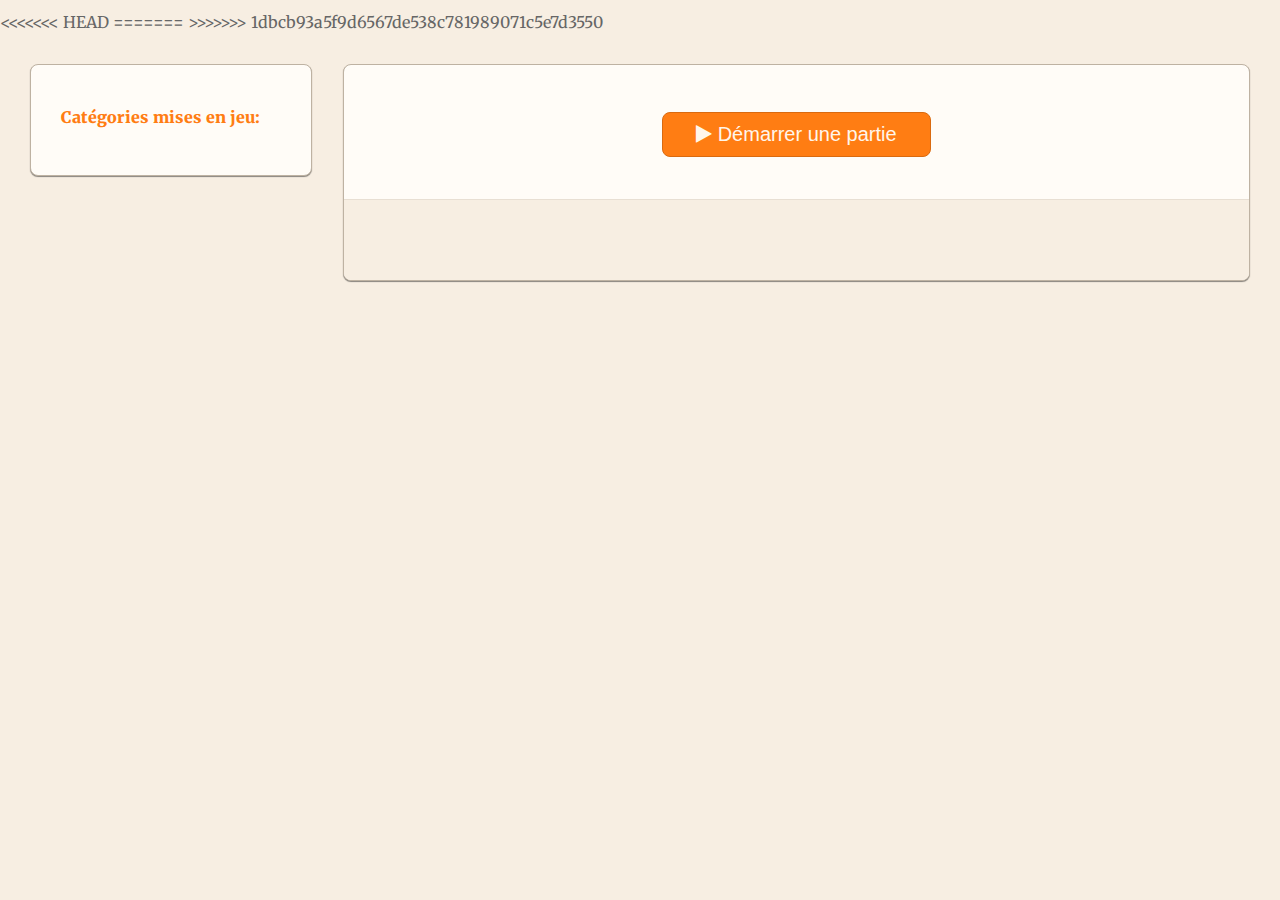
==== commit ca6945bf: "conflict over" ====
--- a/index.html
+++ b/index.html
@@ -9,10 +9,10 @@
         <title></title>
         <meta name="description" content=""/>
         <meta name="viewport" content="width=device-width"/>
+
         <link rel="stylesheet" href="assets/stylesheets/app.css"/>
     </head>
     <body ng-app="swallyApp" id="page">
-
         <!--[if lt IE 7]>
             <p class="chromeframe">You are using an outdated browser. <a href="http://browsehappy.com/">Upgrade your browser today</a> or <a href="http://www.google.com/chromeframe/?redirect=true">install Google Chrome Frame</a> to better experience this site.</p>
         <![endif]-->
@@ -35,7 +35,12 @@
             </table>    
         </header>
 
+<<<<<<< HEAD
+
+        <div ng-controller="GamesCtrl" ng-include src="current_mini_game.url" ng-show="show_mini_game" ></div>        
+=======
         <div ng-controller="GamesCtrl" ng-include src="current_mini_game.url" ng-show="show_mini_game" class="mini-game" ></div>        
+>>>>>>> 1dbcb93a5f9d6567de538c781989071c5e7d3550
 
         <table class="table-main-content">
             <tbody>
@@ -49,18 +54,16 @@
 
 
         <!-- build:js scripts/scripts.js -->
-    	<script type="text/javascript" src="http://code.jquery.com/jquery-1.10.0.min.js"></script>
+        <script type="text/javascript" src="http://code.jquery.com/jquery-1.10.0.min.js"></script>
         <script type="text/javascript" src="scripts/vendor/angular.min.js"></script>
-    	<script type="text/javascript" src="scripts/vendor/angular-resource.min.js"></script>
+        <script type="text/javascript" src="scripts/vendor/angular-resource.min.js"></script>
     	<script type="text/javascript" src="scripts/app.js"></script>
     	<script type="text/javascript" src="scripts/services/services.js"></script>
         <script type="text/javascript" src="scripts/directives/directives.js"></script>
     	<script type="text/javascript" src="scripts/controllers/controllers.js"></script>
         <!-- endbuild -->
 
-                <!-- PARTIAL FOR Access-Control-Allow-Origin -->
-        <script type="text/ng-template" src="./views/_card.html"></script>
-        <script type="text/ng-template" src="./views/_game.html"></script>
+        
         
     </body>
 </html>
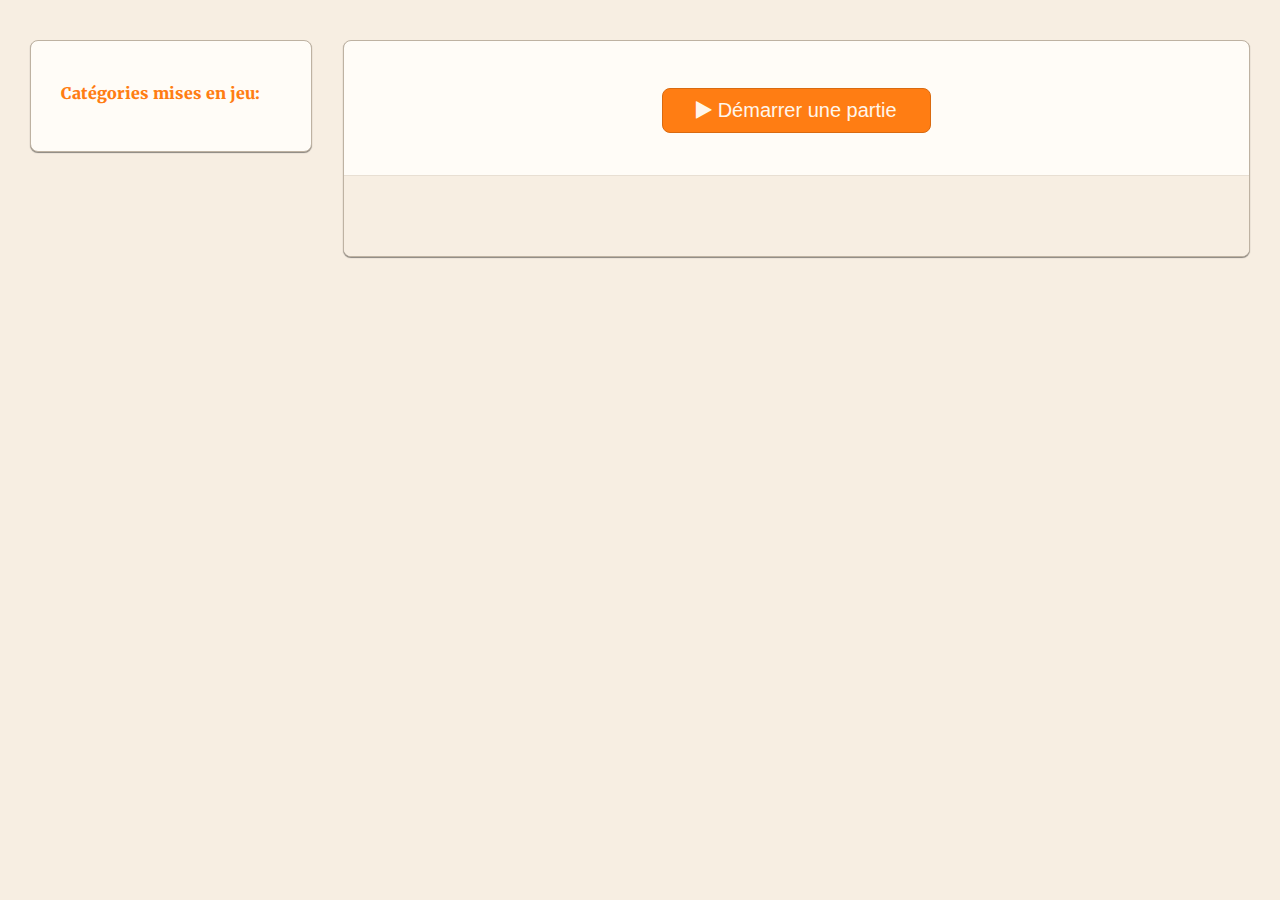
==== commit ab4b139b: "conflict over 2" ====
--- a/index.html
+++ b/index.html
@@ -35,12 +35,8 @@
             </table>    
         </header>
 
-<<<<<<< HEAD
 
-        <div ng-controller="GamesCtrl" ng-include src="current_mini_game.url" ng-show="show_mini_game" ></div>        
-=======
         <div ng-controller="GamesCtrl" ng-include src="current_mini_game.url" ng-show="show_mini_game" class="mini-game" ></div>        
->>>>>>> 1dbcb93a5f9d6567de538c781989071c5e7d3550
 
         <table class="table-main-content">
             <tbody>
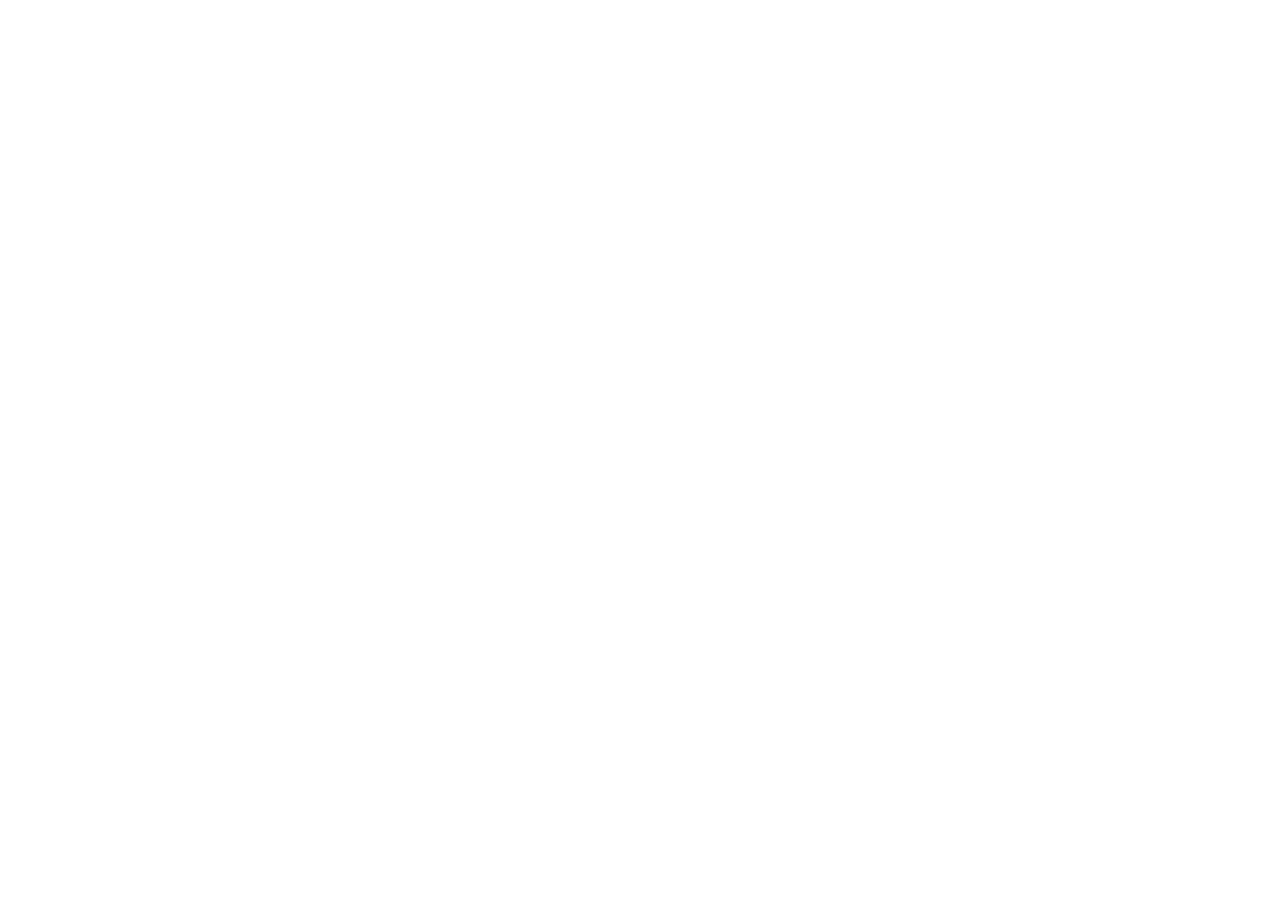
==== commit 9a4c2446: "transfert to web app" ====
--- a/index.html
+++ b/index.html
@@ -10,7 +10,8 @@
         <meta name="description" content=""/>
         <meta name="viewport" content="width=device-width"/>
 
-        <link rel="stylesheet" href="assets/stylesheets/app.css"/>
+        <!-- <link rel="stylesheet" href="assets/stylesheets/app.css"/> -->
+        <link rel="stylesheet" href="http://swally.herokuapp.com/stylesheets/app.css"/>
     </head>
     <body ng-app="swallyApp" id="page">
         <!--[if lt IE 7]>
@@ -50,13 +51,24 @@
 
 
         <!-- build:js scripts/scripts.js -->
-        <script type="text/javascript" src="http://code.jquery.com/jquery-1.10.0.min.js"></script>
+        <!-- <script type="text/javascript" src="http://code.jquery.com/jquery-1.10.0.min.js"></script>
         <script type="text/javascript" src="scripts/vendor/angular.min.js"></script>
         <script type="text/javascript" src="scripts/vendor/angular-resource.min.js"></script>
-    	<script type="text/javascript" src="scripts/app.js"></script>
-    	<script type="text/javascript" src="scripts/services/services.js"></script>
+        <script type="text/javascript" src="scripts/app.js"></script>
+        <script type="text/javascript" src="scripts/services/services.js"></script>
         <script type="text/javascript" src="scripts/directives/directives.js"></script>
-    	<script type="text/javascript" src="scripts/controllers/controllers.js"></script>
+        <script type="text/javascript" src="scripts/controllers/controllers.js"></script> -->
+        <!-- endbuild -->
+
+        <!-- build:js scripts/scripts.js -->
+        <script type="text/javascript" src="http://code.jquery.com/jquery-1.10.0.min.js"></script>
+        <script type="text/javascript" src="http://swally.herokuapp.com/scripts/vendor/angular.js"></script>
+        <script type="text/javascript" src="http://swally.herokuapp.com/scripts/vendor/angular-resource.js"></script>
+        
+    	<script type="text/javascript" src="http://swally.herokuapp.com/scripts/app.js"></script>
+    	<script type="text/javascript" src="http://swally.herokuapp.com/scripts/services/services.js"></script>
+        <script type="text/javascript" src="http://swally.herokuapp.com/scripts/directives/directives.js"></script>
+    	<script type="text/javascript" src="http://swally.herokuapp.com/scripts/controllers/controllers.js"></script>
         <!-- endbuild -->
 
         
